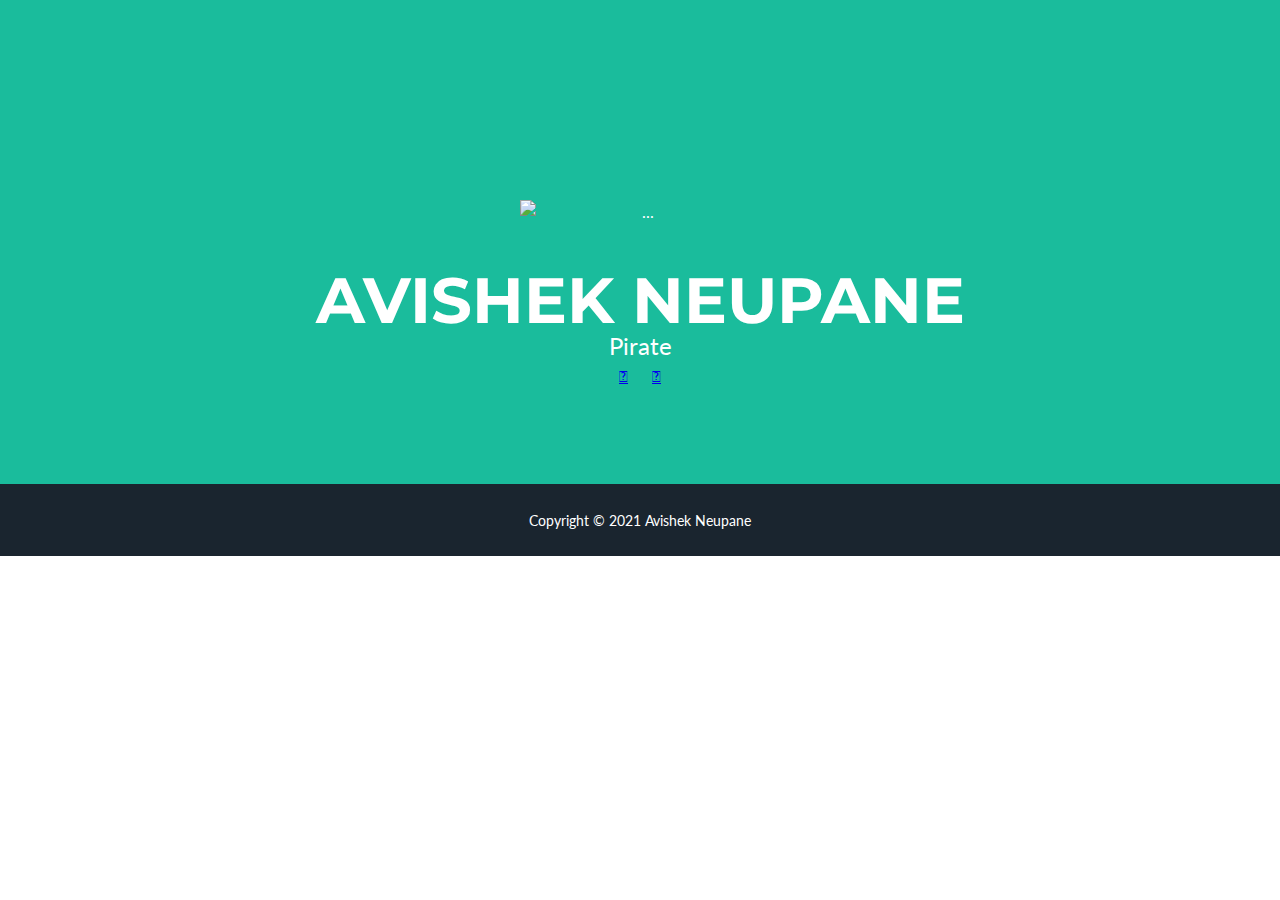
==== index.html @ 8879773f "web upload" ====
<!DOCTYPE html>
<html lang="en">
    <head>
        <meta charset="utf-8" />
        <meta name="viewport" content="width=device-width, initial-scale=1, shrink-to-fit=no" />
        <meta name="description" content="" />
        <meta name="author" content="" />
        <title>Avishek Neupane Official Website</title>
        <!-- Favicon-->
        <link rel="icon" type="image/x-icon" href="assets/favicon.ico" />
        <link rel="stylesheet" href="https://cdnjs.cloudflare.com/ajax/libs/font-awesome/4.7.0/css/font-awesome.min.css">
        <!-- Font Awesome icons (free version)-->
        <script src="https://use.fontawesome.com/releases/v5.15.3/js/all.js" crossorigin="anonymous"></script>
        <!-- Google fonts-->
        <link href="http://maxcdn.bootstrapcdn.com/font-awesome/4.3.0/css/font-awesome.min.css" rel="stylesheet">
        <link href="//maxcdn.bootstrapcdn.com/font-awesome/4.3.0/css/font-awesome.min.css" rel="stylesheet">
        <link href="https://fonts.googleapis.com/css?family=Montserrat:400,700" rel="stylesheet" type="text/css" />
        <link href="https://fonts.googleapis.com/css?family=Lato:400,700,400italic,700italic" rel="stylesheet" type="text/css" />
        <!-- Core theme CSS (includes Bootstrap)-->
        <link href="css/styles.css" rel="stylesheet" />
    </head>
    <body id="page-top">
        <!-- Masthead-->
        <header class="masthead bg-primary text-white text-center">
            <div class="container d-flex align-items-center flex-column">
                <!-- Masthead Avatar Image-->
                <img class="masthead-avatar mb-5" src="C:\Users\abene\Desktop\avishekneupane.com.np\personalwebsite-main\redshirt.jpg" alt="..." />
                <!-- Masthead Heading-->
                <h1 class="masthead-heading text-uppercase mb-0">Avishek Neupane</h1>
                <!-- Masthead Subheading-->
                <p class="masthead-subheading font-weight-light mb-0">Pirate</p>
                <nav>
                    <a href="https://www.facebook.com/abe.neupane/"><i class="fab fa-facebook-f"></i></a>
                    <a href="https://github.com/AbaeNeuapne"><i class="fab fa-github"></i></a>
                </nav>
              
               
            </div>
        </header>
        <!-- Copyright Section-->
        <div class="copyright py-4 text-center text-white">
            <div class="container"><small>Copyright &copy; 2021 Avishek Neupane</small></div>
        </div>
        <!-- Bootstrap core JS-->
        <script src="https://cdn.jsdelivr.net/npm/bootstrap@5.0.2/dist/js/bootstrap.bundle.min.js"></script>
        <!-- Core theme JS-->
        <script src="js/scripts.js"></script>
        <script src="https://cdn.startbootstrap.com/sb-forms-latest.js"></script>
    </body>
</html>
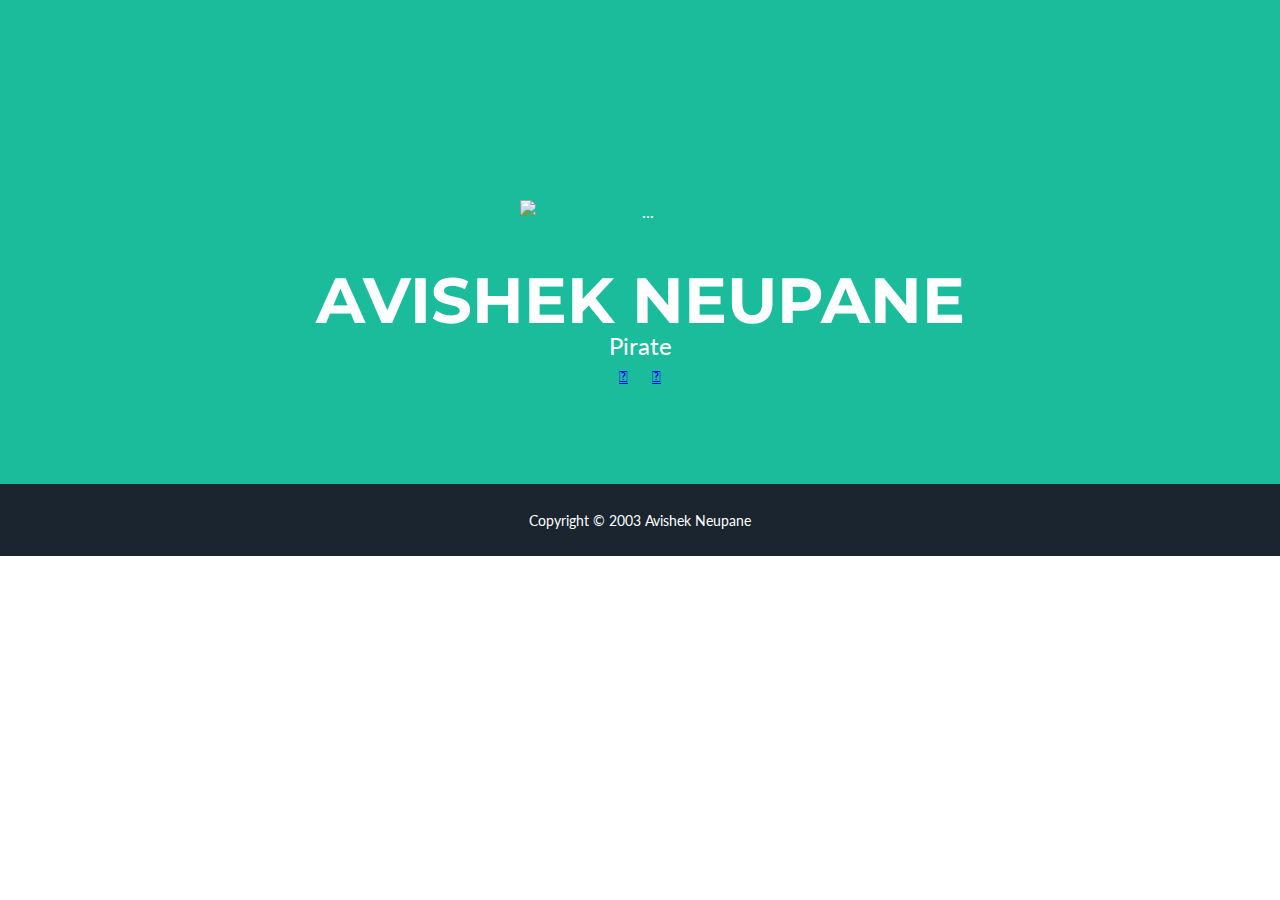
==== commit ee4daef1: "Update index.html" ====
--- a/index.html
+++ b/index.html
@@ -39,7 +39,7 @@
         </header>
         <!-- Copyright Section-->
         <div class="copyright py-4 text-center text-white">
-            <div class="container"><small>Copyright &copy; 2021 Avishek Neupane</small></div>
+            <div class="container"><small>Copyright &copy; 2003 Avishek Neupane</small></div>
         </div>
         <!-- Bootstrap core JS-->
         <script src="https://cdn.jsdelivr.net/npm/bootstrap@5.0.2/dist/js/bootstrap.bundle.min.js"></script>
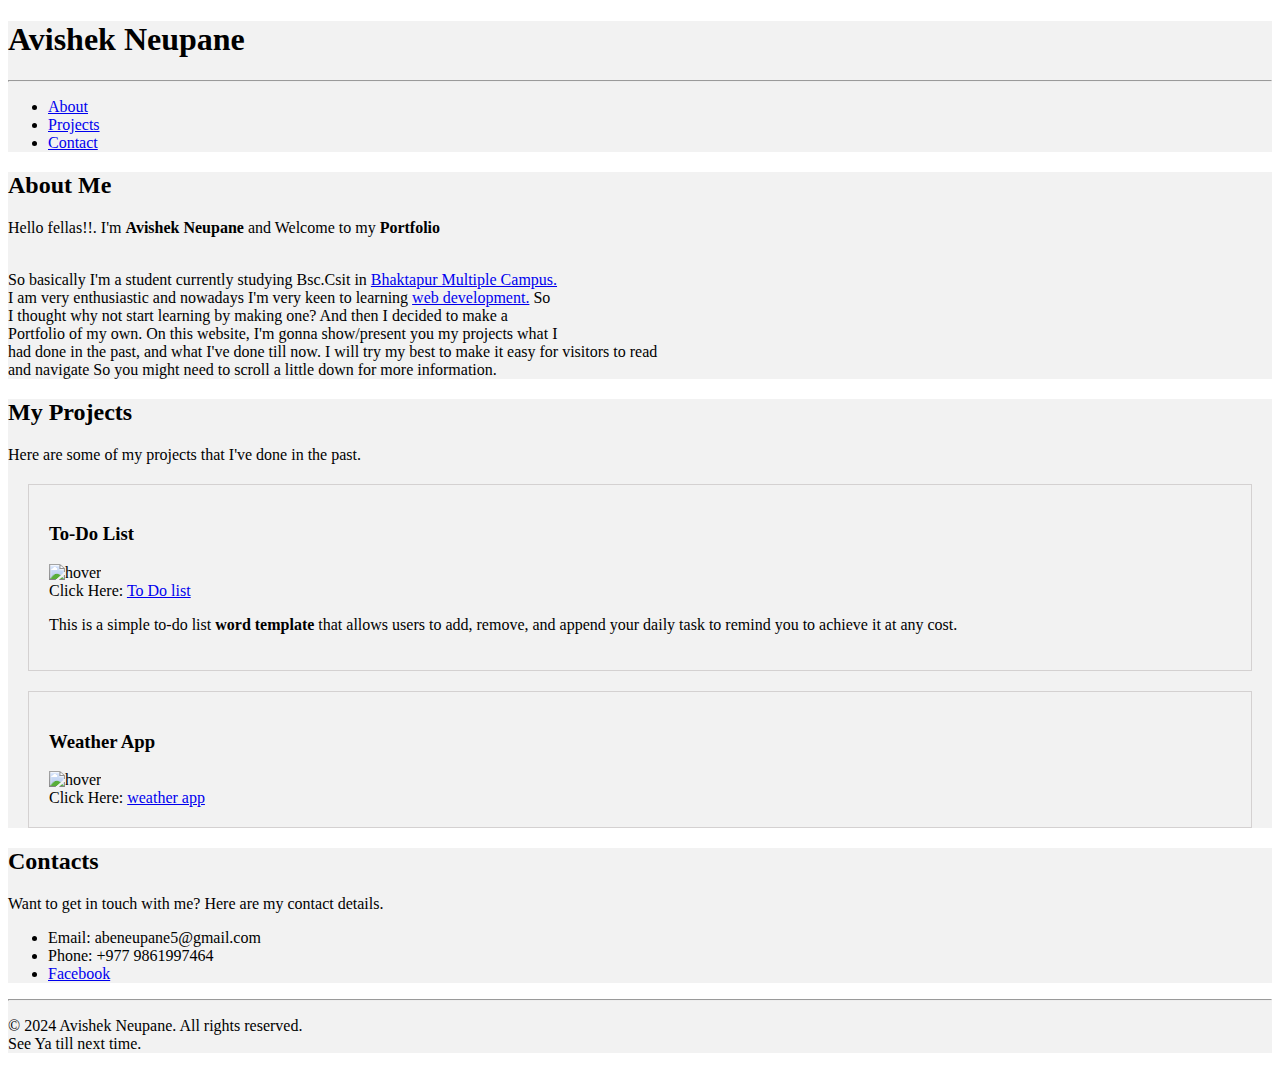
==== commit 9cecddc1: "Update index.html" ====
--- a/index.html
+++ b/index.html
@@ -1,50 +1,86 @@
 <!DOCTYPE html>
 <html lang="en">
-    <head>
-        <meta charset="utf-8" />
-        <meta name="viewport" content="width=device-width, initial-scale=1, shrink-to-fit=no" />
-        <meta name="description" content="" />
-        <meta name="author" content="" />
-        <title>Avishek Neupane Official Website</title>
-        <!-- Favicon-->
-        <link rel="icon" type="image/x-icon" href="assets/favicon.ico" />
-        <link rel="stylesheet" href="https://cdnjs.cloudflare.com/ajax/libs/font-awesome/4.7.0/css/font-awesome.min.css">
-        <!-- Font Awesome icons (free version)-->
-        <script src="https://use.fontawesome.com/releases/v5.15.3/js/all.js" crossorigin="anonymous"></script>
-        <!-- Google fonts-->
-        <link href="http://maxcdn.bootstrapcdn.com/font-awesome/4.3.0/css/font-awesome.min.css" rel="stylesheet">
-        <link href="//maxcdn.bootstrapcdn.com/font-awesome/4.3.0/css/font-awesome.min.css" rel="stylesheet">
-        <link href="https://fonts.googleapis.com/css?family=Montserrat:400,700" rel="stylesheet" type="text/css" />
-        <link href="https://fonts.googleapis.com/css?family=Lato:400,700,400italic,700italic" rel="stylesheet" type="text/css" />
-        <!-- Core theme CSS (includes Bootstrap)-->
-        <link href="css/styles.css" rel="stylesheet" />
-    </head>
-    <body id="page-top">
-        <!-- Masthead-->
-        <header class="masthead bg-primary text-white text-center">
-            <div class="container d-flex align-items-center flex-column">
-                <!-- Masthead Avatar Image-->
-                <img class="masthead-avatar mb-5" src="C:\Users\abene\Desktop\avishekneupane.com.np\personalwebsite-main\redshirt.jpg" alt="..." />
-                <!-- Masthead Heading-->
-                <h1 class="masthead-heading text-uppercase mb-0">Avishek Neupane</h1>
-                <!-- Masthead Subheading-->
-                <p class="masthead-subheading font-weight-light mb-0">Pirate</p>
-                <nav>
-                    <a href="https://www.facebook.com/abe.neupane/"><i class="fab fa-facebook-f"></i></a>
-                    <a href="https://github.com/AbaeNeuapne"><i class="fab fa-github"></i></a>
-                </nav>
-              
-               
-            </div>
-        </header>
-        <!-- Copyright Section-->
-        <div class="copyright py-4 text-center text-white">
-            <div class="container"><small>Copyright &copy; 2003 Avishek Neupane</small></div>
+<head>
+    <meta charset="UTF-8">
+    <meta name="viewport" content="width=device-width, initial-scale=1.0">
+    <title>My Portfolio</title>
+    <link rel="stylesheet" type="css" href="styles.css" />
+    <style>
+        header{
+            background-color: #f2f2f2;
+        }
+        section{
+            background-color: #f2f2f2;
+        }
+        footer{
+            background-color: #f2f2f2;}
+
+        div{
+            padding: 20px;
+            margin: 20px;
+            border: 1px solid rgb(212, 209, 209);
+            background-color: #f2f2f2;
+            image-rendering: auto;
+        }    
+
+    </style>
+</head>
+<body>
+    <header>
+        <h1>Avishek Neupane</h1>
+        <hr>
+        <nav>
+            <ul>
+                <li><a href="#about">About</a></li>
+                <li><a href="#projects">Projects</a></li>
+                <li><a href="#contact">Contact</a></li>
+                </ul>
+            </ul>
+        </nav>
+    </header>
+  <section id="about">
+        <h2>About Me</h2>
+        <p>Hello fellas!!. I'm <b>Avishek Neupane</b> and Welcome to my <b>Portfolio</b></p><br>So basically I'm a student currently studying Bsc.Csit in <a target="_blank" href="https://bkmc.tu.edu.np/">Bhaktapur Multiple Campus.</a><br>
+         I am very enthusiastic and nowadays I'm very keen to learning <a target="_blank" href="https://en.wikipedia.org/wiki/Web_development"> web development.</a>
+         So <br>I thought why not start learning  by making one? And then I decided to make a<br> Portfolio of my own. On this website, I'm gonna show/present you my projects what I<br> had done in the past, and what I've done till now. I will try my best to make it
+         easy for visitors to read <br>and navigate  So you might need to scroll a little down for more information.
+         
+    </section>
+
+    <section id="projects">
+        <h2>My Projects</h2>
+        <p>Here are some of my projects that I've done in the past.</p>
+        <div>
+            <h3>To-Do List</h3>
+            
+            <img src="TODOList.png" alt="hover" width="300" height="400" ><br>
+            Click Here:    <a target="_blank" href="Sample-To-Do-List.doc">To Do list</a>
+            <p>This is a simple to-do list <strong>word template</strong> that allows users to add, remove, and append your daily task to remind you to achieve it at any cost.</p>
         </div>
-        <!-- Bootstrap core JS-->
-        <script src="https://cdn.jsdelivr.net/npm/bootstrap@5.0.2/dist/js/bootstrap.bundle.min.js"></script>
-        <!-- Core theme JS-->
-        <script src="js/scripts.js"></script>
-        <script src="https://cdn.startbootstrap.com/sb-forms-latest.js"></script>
-    </body>
+
+        <div>
+            <h3>Weather App</h3>
+            <img src="weatherapp.png" alt="hover" width="300" height="200"><br>
+            Click Here:    <a target="_blank" href="weather.html">weather app</a>
+        </div>
+    </section>
+
+    <section id="contact">
+        <h2>Contacts</h2>
+        <p>Want to get in touch with me? Here are my contact details.</p>
+        <ul>
+            <li>Email: abeneupane5@gmail.com
+            <li>Phone: +977 9861997464
+            <li><a target="_blank" href="https://www.facebook.com/abe.neupane/">Facebook</a>
+
+        </ul>
+    </section>
+
+    <footer>
+        <hr>
+        <p>&copy; 2024 Avishek Neupane. All rights reserved.<br>See Ya till next time.</p>
+    </footer>
+
+    
+</body>
 </html>
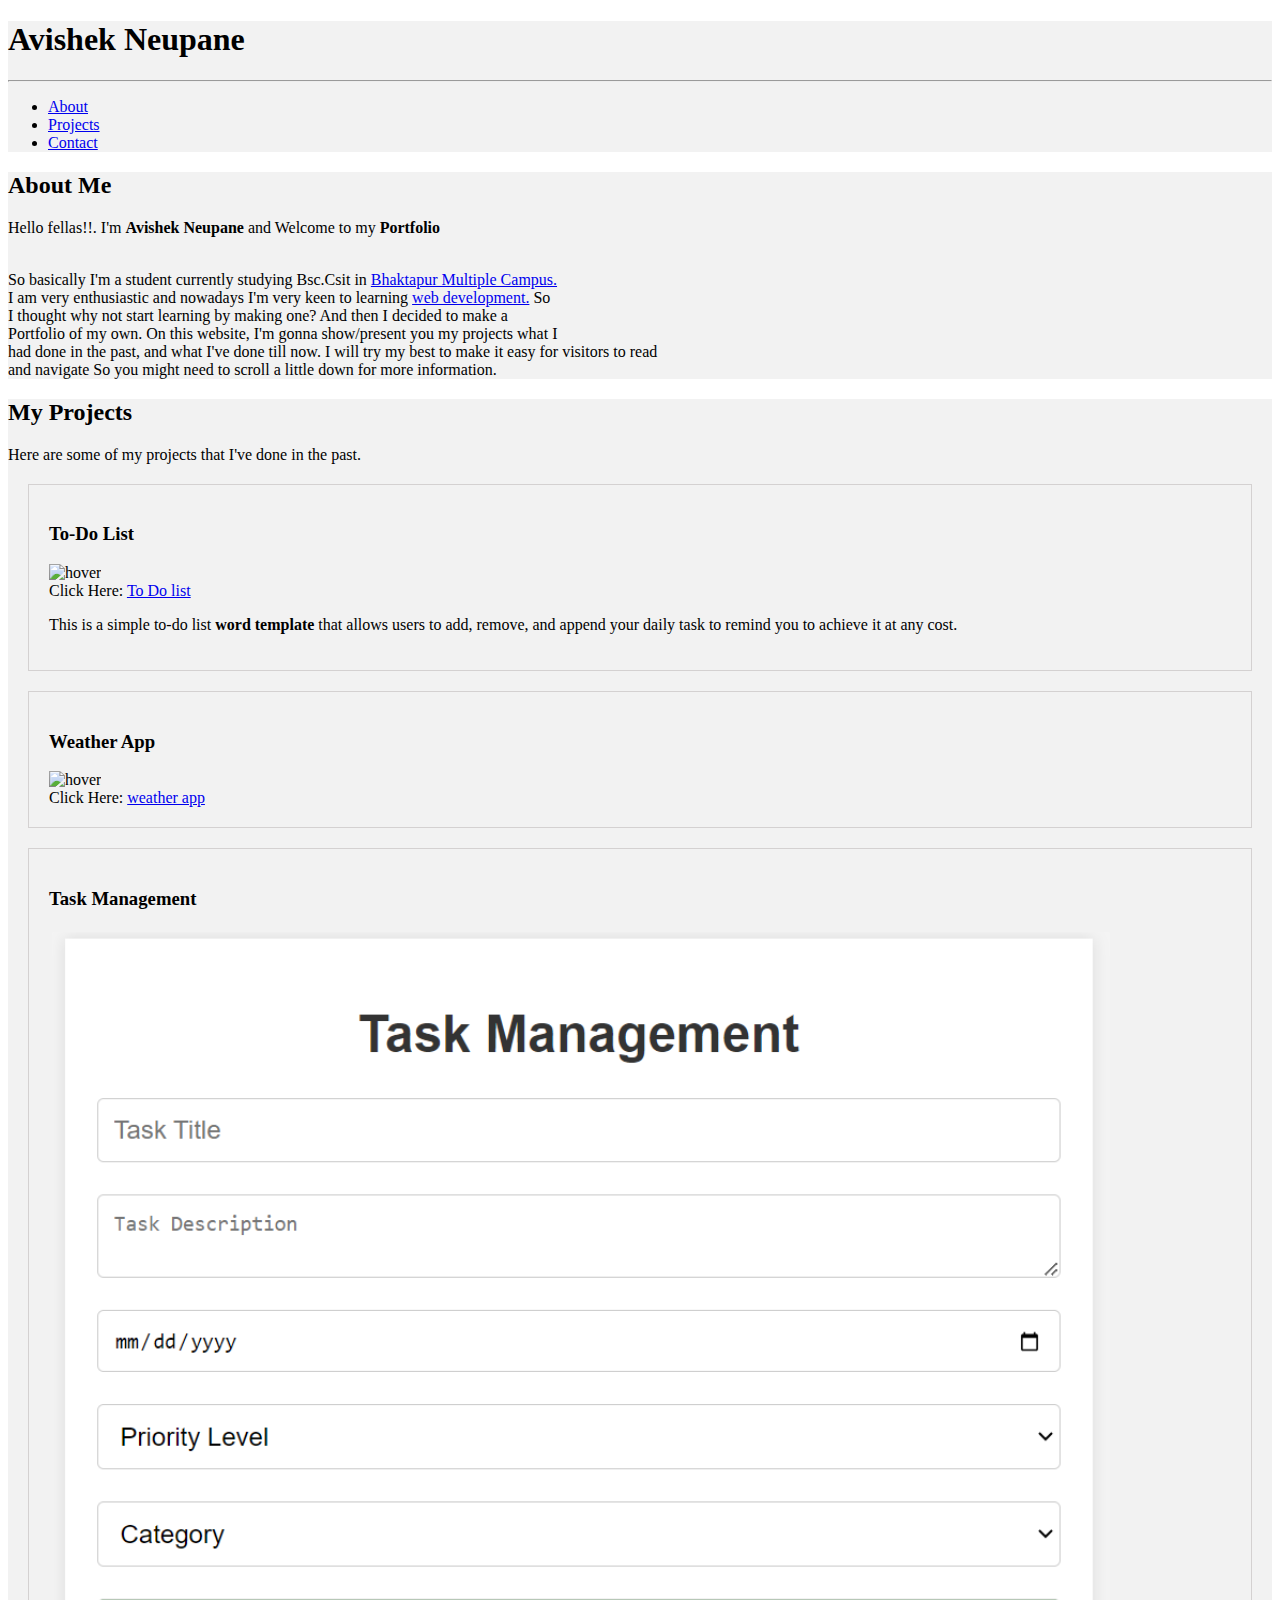
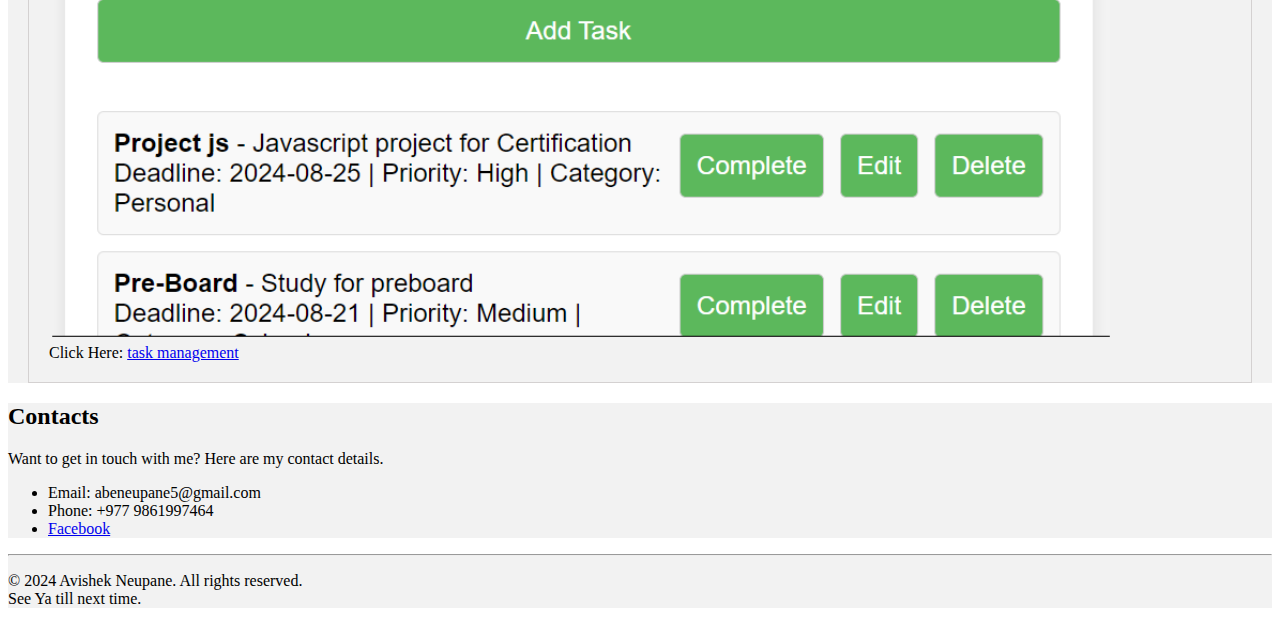
==== commit 6fda5b69: "Update index.html" ====
--- a/index.html
+++ b/index.html
@@ -63,6 +63,12 @@
             <img src="weatherapp.png" alt="hover" width="300" height="200"><br>
             Click Here:    <a target="_blank" href="weather.html">weather app</a>
         </div>
+
+        <div>
+            <h3>Task Management</h3>
+            <img src="TaskManagement.png" alt="task management" width="90%" max-width="400px"><br>
+            Click Here: <a target="_blank" href="taskmanager.html">task management</a>
+        </div>
     </section>
 
     <section id="contact">
